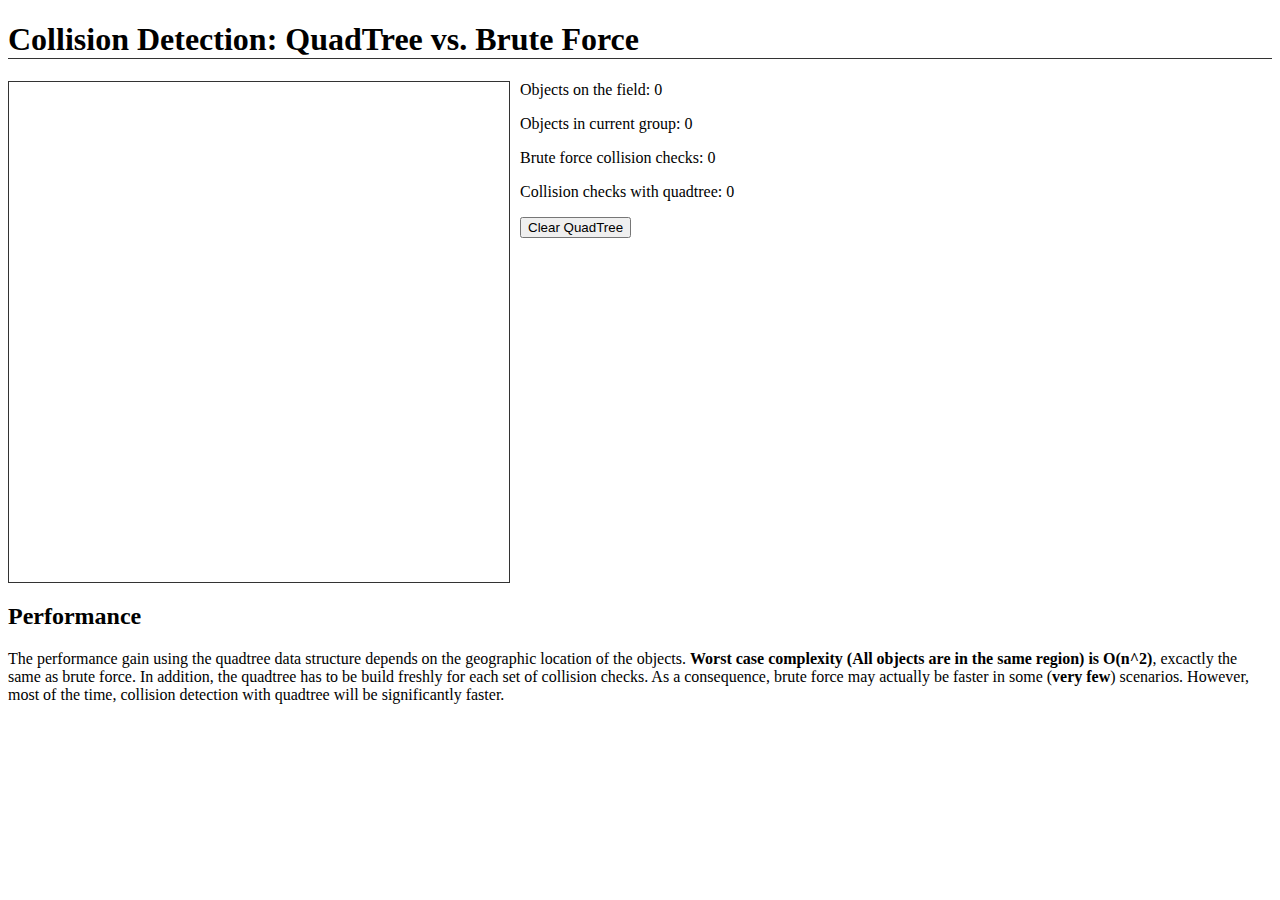
==== test/index.html @ 48f4b5b6 "added a test page" ====
﻿<!DOCTYPE html>
<html>
    <head>
        <title>QuadTree Demo</title>
        <meta http-equiv="Content-type" content="text/html; charset=UTF-8">
        <link rel="stylesheet" type="text/css" href="index.css" >
        <script type="text/javascript" src="http://programmiertier.ch/lab/canvas/libcanvas.js"></script>
    </head>
    <body>
        <h1>Collision Detection: QuadTree vs. Brute Force</h1>
        <canvas id="quadtree" width="500" height="500" >
                Your Browser does not support HTML5
        </canvas> 
        <div>		
            <p>Objects on the field: <span id="objtotal">0</span></p>
            <p>Objects in current group: <span id="objgroup" >0</span></p>
            <p>Brute force collision checks: <span id="brute" >0</span></p>
            <p>Collision checks with quadtree: <span id="quad" >0</span></p>
            <input type="button" id="clear" value="Clear QuadTree">
        <div>
        <div id="text" >
            <h2>Performance</h2>
            <p>The performance gain using the quadtree data structure depends on the geographic 
            location of the objects. <strong>Worst case complexity (All objects are 
            in the same region) is O(n^2)</strong>, excactly the same as brute force.
            In addition, the quadtree has to be build freshly for each set of collision checks. 
            As a consequence, brute force may actually be faster in some (<strong>very few</strong>)
            scenarios. However, most of the time, collision detection with quadtree will be
            significantly faster.</p>
        <div>	
        <script type="text/javascript" src="../quadtree.js"></script>
        <script type="text/javascript" src="./quadtree_test.js"></script>
    </body>
</html>
---- test/index.css ----
﻿canvas {
    border:1px solid #333;
	text-align:center;
	float:left;
	margin-right:10px;
	margin-bottom:20px;
}

h1 {
	border-bottom: 1px solid #333;
}

#text {
	clear:both;
}
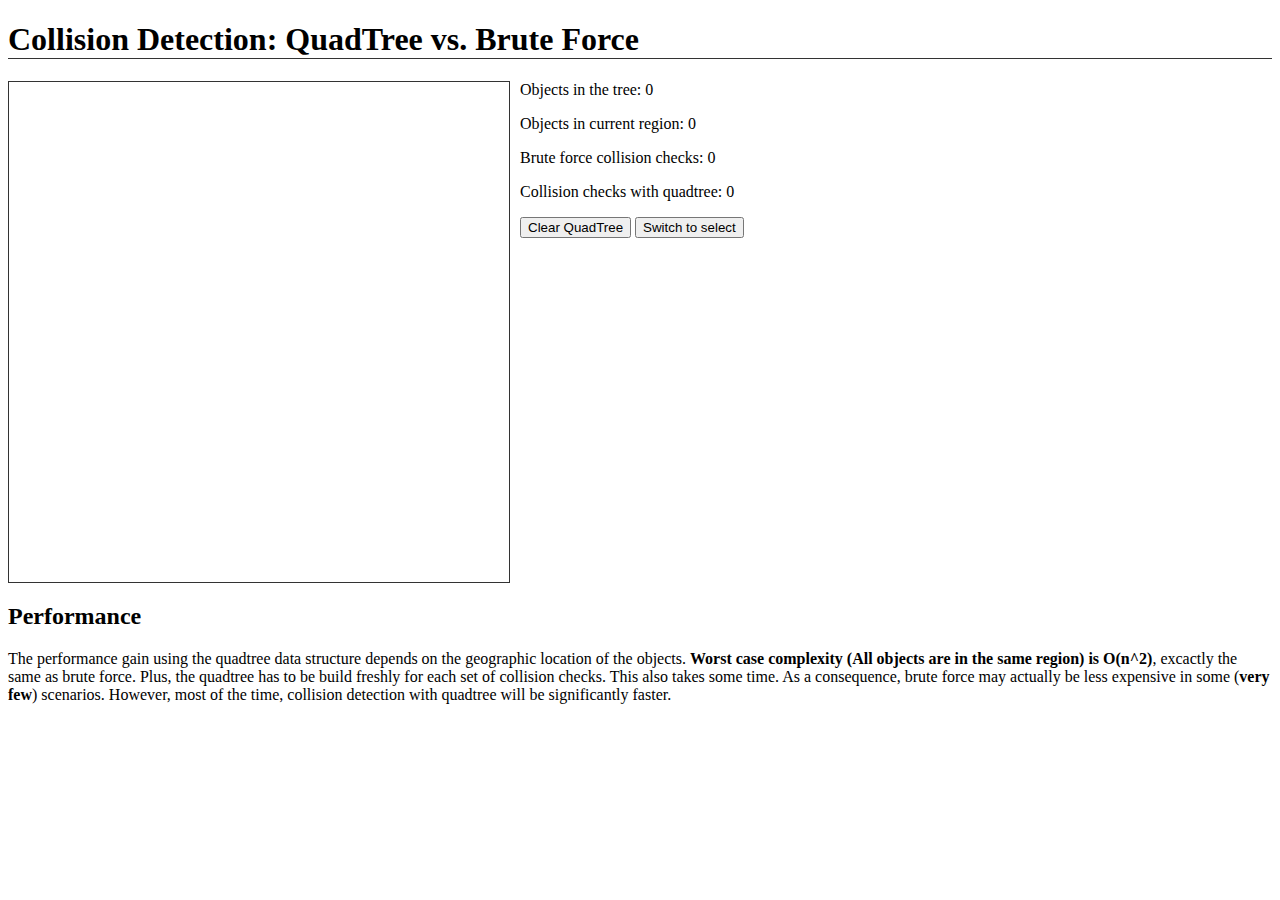
==== commit 4c268cbf: "Merge eae3d5346084939c7fcbd9caa1651aa6e8fa6822 into d3a3711dfeb7a6b178aa2689b6dc32ab2a25fe64" ====
--- a/test/index.html
+++ b/test/index.html
@@ -7,27 +7,30 @@
         <script type="text/javascript" src="http://programmiertier.ch/lab/canvas/libcanvas.js"></script>
     </head>
     <body>
+        <div id="canv" >
         <h1>Collision Detection: QuadTree vs. Brute Force</h1>
         <canvas id="quadtree" width="500" height="500" >
                 Your Browser does not support HTML5
         </canvas> 
         <div>		
-            <p>Objects on the field: <span id="objtotal">0</span></p>
-            <p>Objects in current group: <span id="objgroup" >0</span></p>
+            <p>Objects in the tree: <span id="objtotal">0</span></p>
+            <p>Objects in current region: <span id="objgroup" >0</span></p>
             <p>Brute force collision checks: <span id="brute" >0</span></p>
             <p>Collision checks with quadtree: <span id="quad" >0</span></p>
-            <input type="button" id="clear" value="Clear QuadTree">
-        <div>
+            <input type="button" id="clear" value="Clear QuadTree">         
+            <input type="button" id="in_sel" value="Switch to select">
+        </div>
+        </div>
         <div id="text" >
             <h2>Performance</h2>
             <p>The performance gain using the quadtree data structure depends on the geographic 
             location of the objects. <strong>Worst case complexity (All objects are 
             in the same region) is O(n^2)</strong>, excactly the same as brute force.
-            In addition, the quadtree has to be build freshly for each set of collision checks. 
-            As a consequence, brute force may actually be faster in some (<strong>very few</strong>)
+            Plus, the quadtree has to be build freshly for each set of collision checks. This also takes
+            some time. As a consequence, brute force may actually be less expensive in some (<strong>very few</strong>)
             scenarios. However, most of the time, collision detection with quadtree will be
             significantly faster.</p>
-        <div>	
+        </div>	
         <script type="text/javascript" src="../quadtree.js"></script>
         <script type="text/javascript" src="./quadtree_test.js"></script>
     </body>
